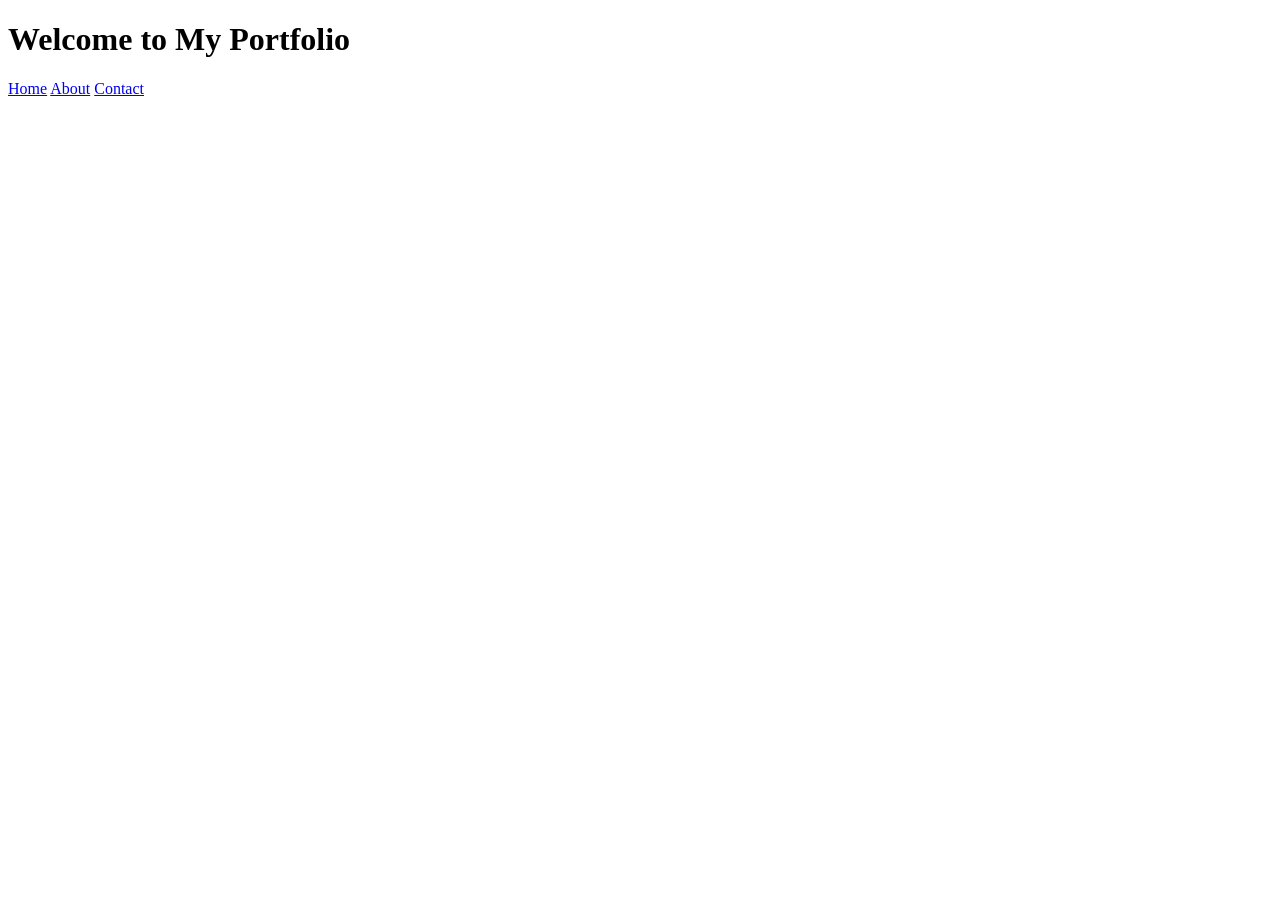
==== Portfolio/index.html @ 4c4f9510 "Add navigation bar" ====
<!DOCTYPE html>
<html>
<head>
    <title>My Portfolio</title>
    <link rel="stylesheet" href="style.css">
</head>

<body>

<h1>Welcome to My Portfolio</h1>

</body>
</html>
<nav>
    <a href="#">Home</a>
    <a href="#">About</a>
    <a href="#">Contact</a>
</nav>
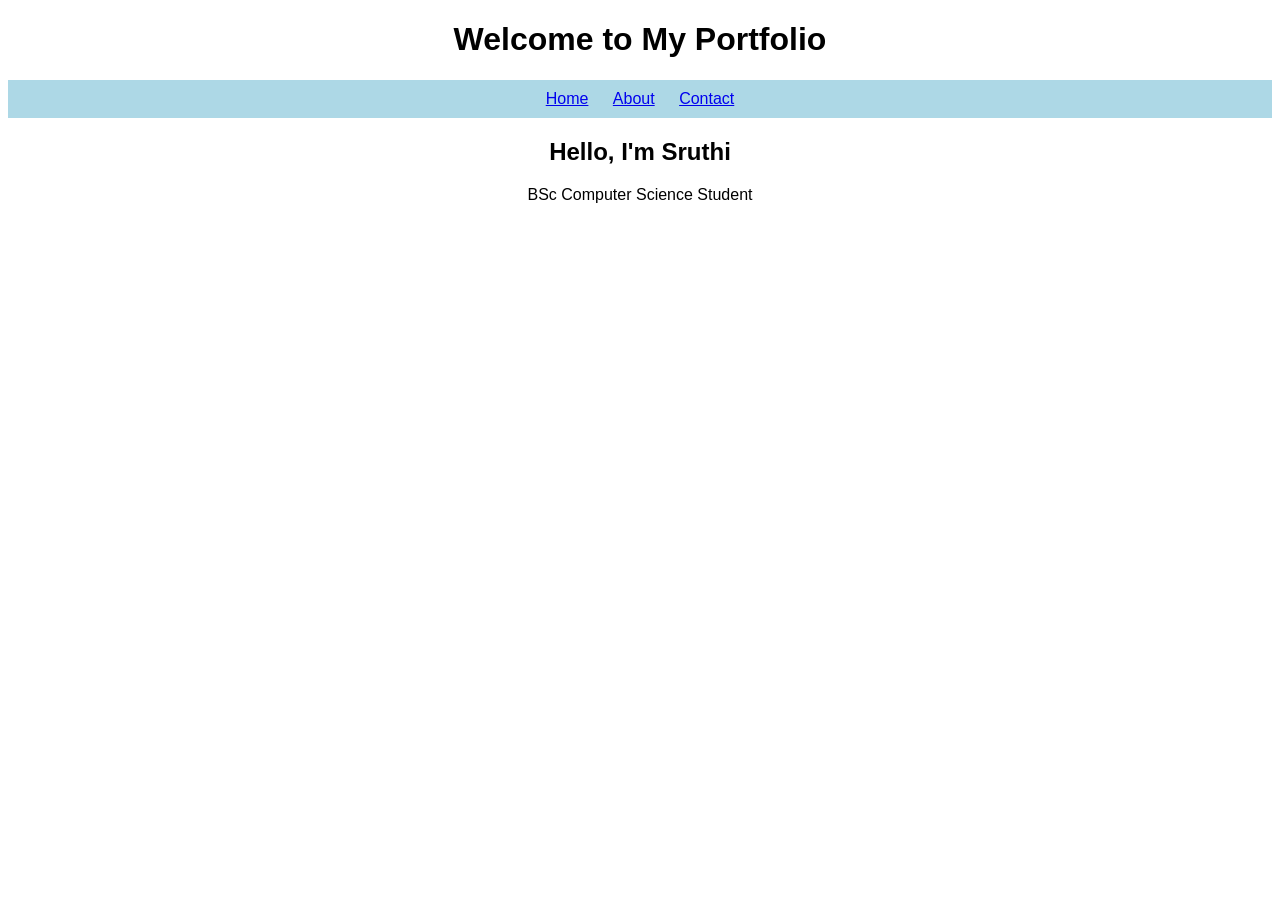
==== commit 373740d1: "Add hero section" ====
--- a/Portfolio/index.html
+++ b/Portfolio/index.html
@@ -15,4 +15,7 @@
     <a href="#">Home</a>
     <a href="#">About</a>
     <a href="#">Contact</a>
-</nav>+</nav>
+<h2>Hello, I'm Sruthi</h2>
+
+<p>BSc Computer Science Student</p>
--- a/Portfolio/style.css
+++ b/Portfolio/style.css
@@ -0,0 +1,13 @@
+body{
+    font-family: Arial;
+    text-align:center;
+}
+
+nav{
+    background:lightblue;
+    padding:10px;
+}
+
+nav a{
+    margin:10px;
+}
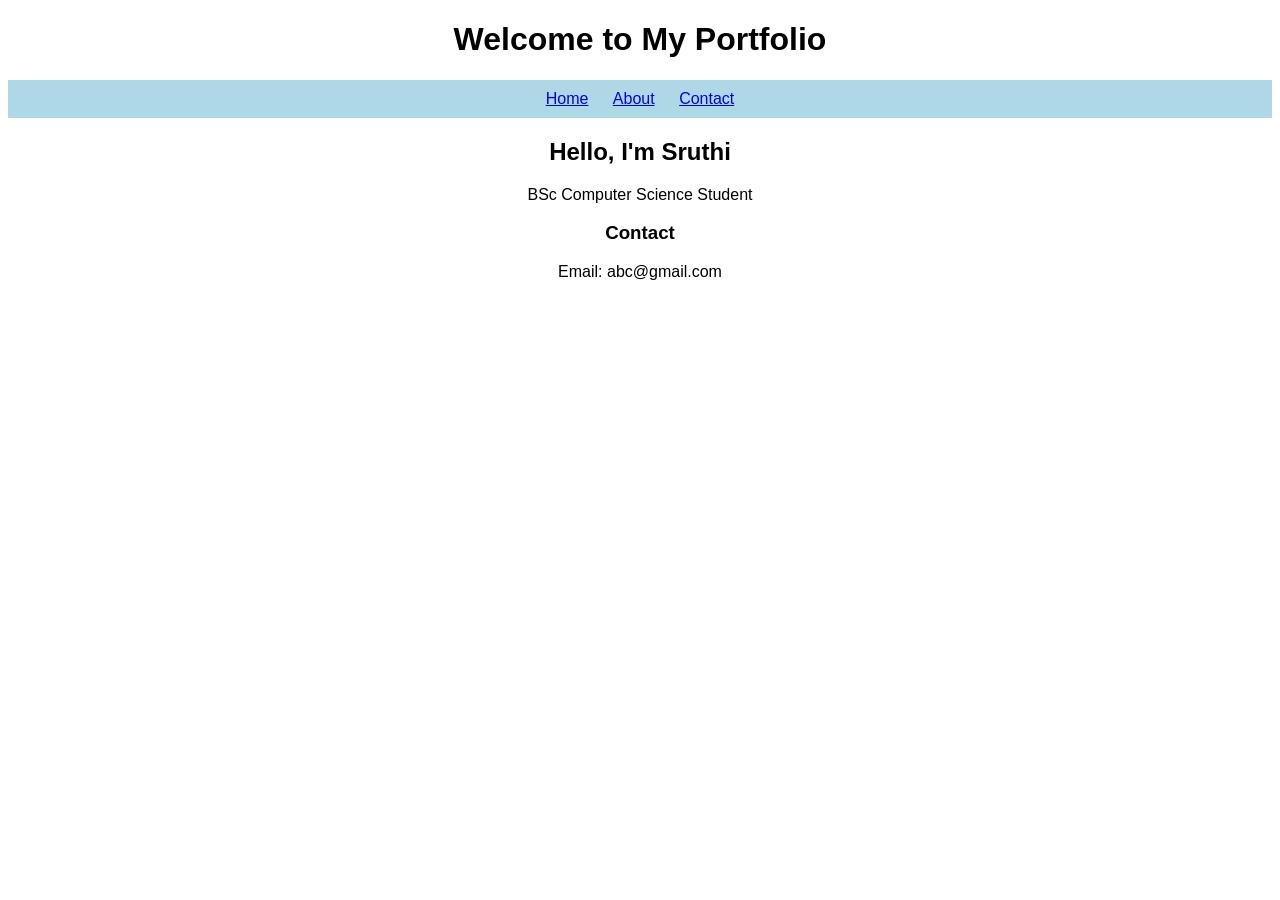
==== commit 08e946a3: "Add contact section" ====
--- a/Portfolio/index.html
+++ b/Portfolio/index.html
@@ -18,4 +18,7 @@
 </nav>
 <h2>Hello, I'm Sruthi</h2>
 
-<p>BSc Computer Science Student</p>+<p>BSc Computer Science Student</p>
+<h3>Contact</h3>
+
+<p>Email: abc@gmail.com</p>
